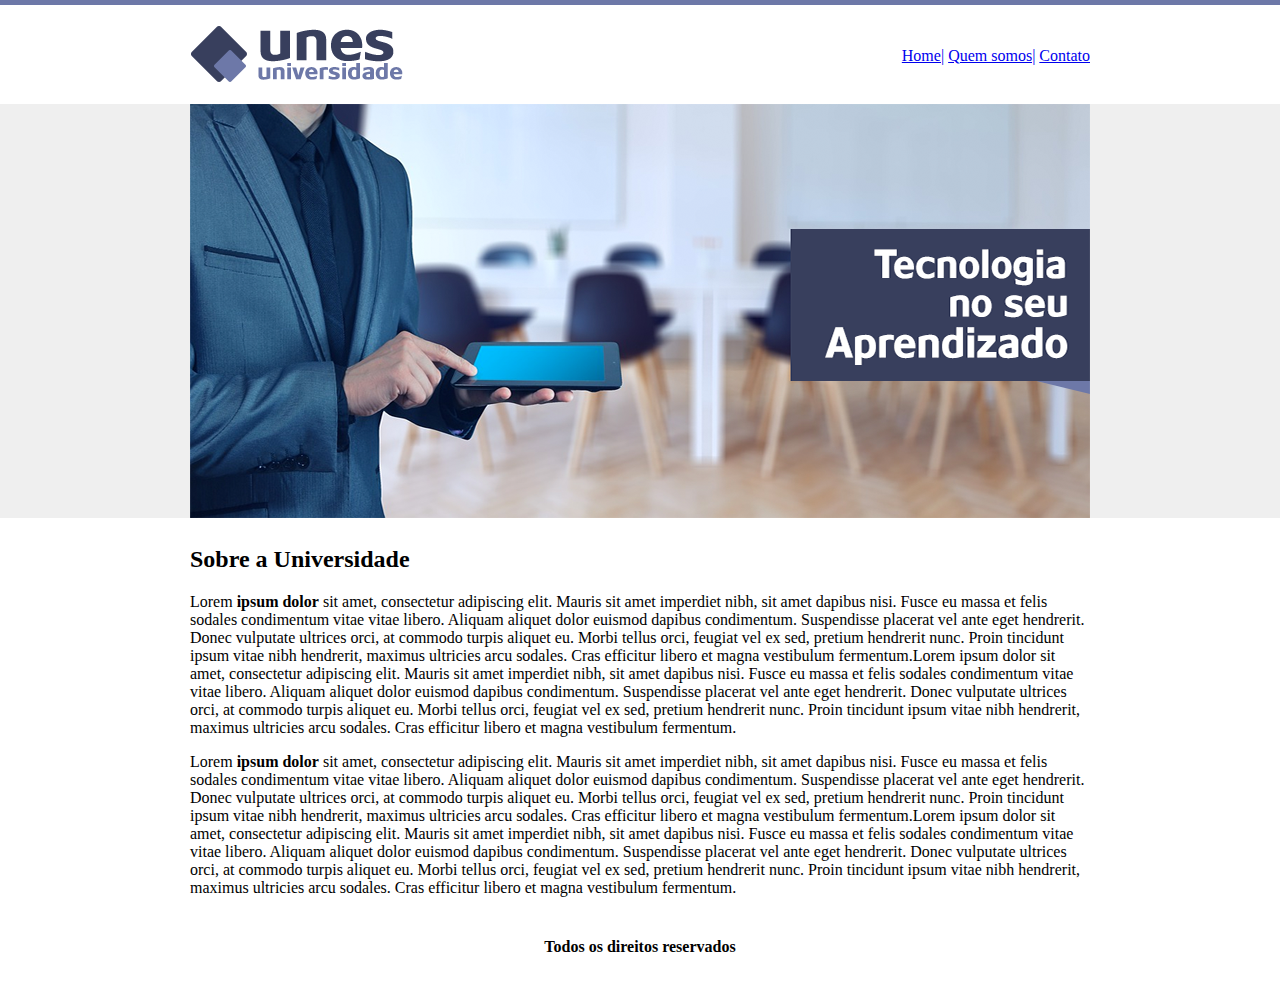
==== index.html @ b70f5e15 "Faculdade UNES" ====
<!DOCTYPE html>
<html>
<head>
	<title>UNES- Pagina Principal</title>
	<meta charset="utf-8">
</head>
<body background="imagens/fundo.png">
	<table border="0" width="900" align="center">
		<tr>
			<td height="89"><img src="imagens/logo.png"></td>
			<td align="right">
				<a href="index1.html">Home|</a>
				<a href="quem-somos.html">Quem somos|</a>
				<a href="contato1.html">Contato</a>
			</td>
		</tr>


		<tr>
			<td colspan="2"><img src="imagens/capa.png"></td>
		</tr>

		<tr>
			<td colspan="2">
				<h2>Sobre a Universidade</h2>
				<p>Lorem <strong> ipsum dolor</strong> sit amet, consectetur adipiscing elit. Mauris sit amet imperdiet nibh, sit amet dapibus nisi. Fusce eu massa et felis sodales condimentum vitae vitae libero. Aliquam aliquet dolor euismod dapibus condimentum. Suspendisse placerat vel ante eget hendrerit. Donec vulputate ultrices orci, at commodo turpis aliquet eu. Morbi tellus orci, feugiat vel ex sed, pretium hendrerit nunc. Proin tincidunt ipsum vitae nibh hendrerit, maximus ultricies arcu sodales. Cras efficitur libero et magna vestibulum fermentum.Lorem ipsum dolor sit amet, consectetur adipiscing elit. Mauris sit amet imperdiet nibh, sit amet dapibus nisi. Fusce eu massa et felis sodales condimentum vitae vitae libero. Aliquam aliquet dolor euismod dapibus condimentum. Suspendisse placerat vel ante eget hendrerit. Donec vulputate ultrices orci, at commodo turpis aliquet eu. Morbi tellus orci, feugiat vel ex sed, pretium hendrerit nunc. Proin tincidunt ipsum vitae nibh hendrerit, maximus ultricies arcu sodales. Cras efficitur libero et magna vestibulum fermentum.
				</p>
				<p>Lorem <strong> ipsum dolor</strong> sit amet, consectetur adipiscing elit. Mauris sit amet imperdiet nibh, sit amet dapibus nisi. Fusce eu massa et felis sodales condimentum vitae vitae libero. Aliquam aliquet dolor euismod dapibus condimentum. Suspendisse placerat vel ante eget hendrerit. Donec vulputate ultrices orci, at commodo turpis aliquet eu. Morbi tellus orci, feugiat vel ex sed, pretium hendrerit nunc. Proin tincidunt ipsum vitae nibh hendrerit, maximus ultricies arcu sodales. Cras efficitur libero et magna vestibulum fermentum.Lorem ipsum dolor sit amet, consectetur adipiscing elit. Mauris sit amet imperdiet nibh, sit amet dapibus nisi. Fusce eu massa et felis sodales condimentum vitae vitae libero. Aliquam aliquet dolor euismod dapibus condimentum. Suspendisse placerat vel ante eget hendrerit. Donec vulputate ultrices orci, at commodo turpis aliquet eu. Morbi tellus orci, feugiat vel ex sed, pretium hendrerit nunc. Proin tincidunt ipsum vitae nibh hendrerit, maximus ultricies arcu sodales. Cras efficitur libero et magna vestibulum fermentum.
				</p>
			</td>
		</tr>

		<tr>
			<td colspan="2" align="center">
				<h4>Todos os direitos reservados</h4>
			</td>
		</tr>




	</table>



</body>
</html>
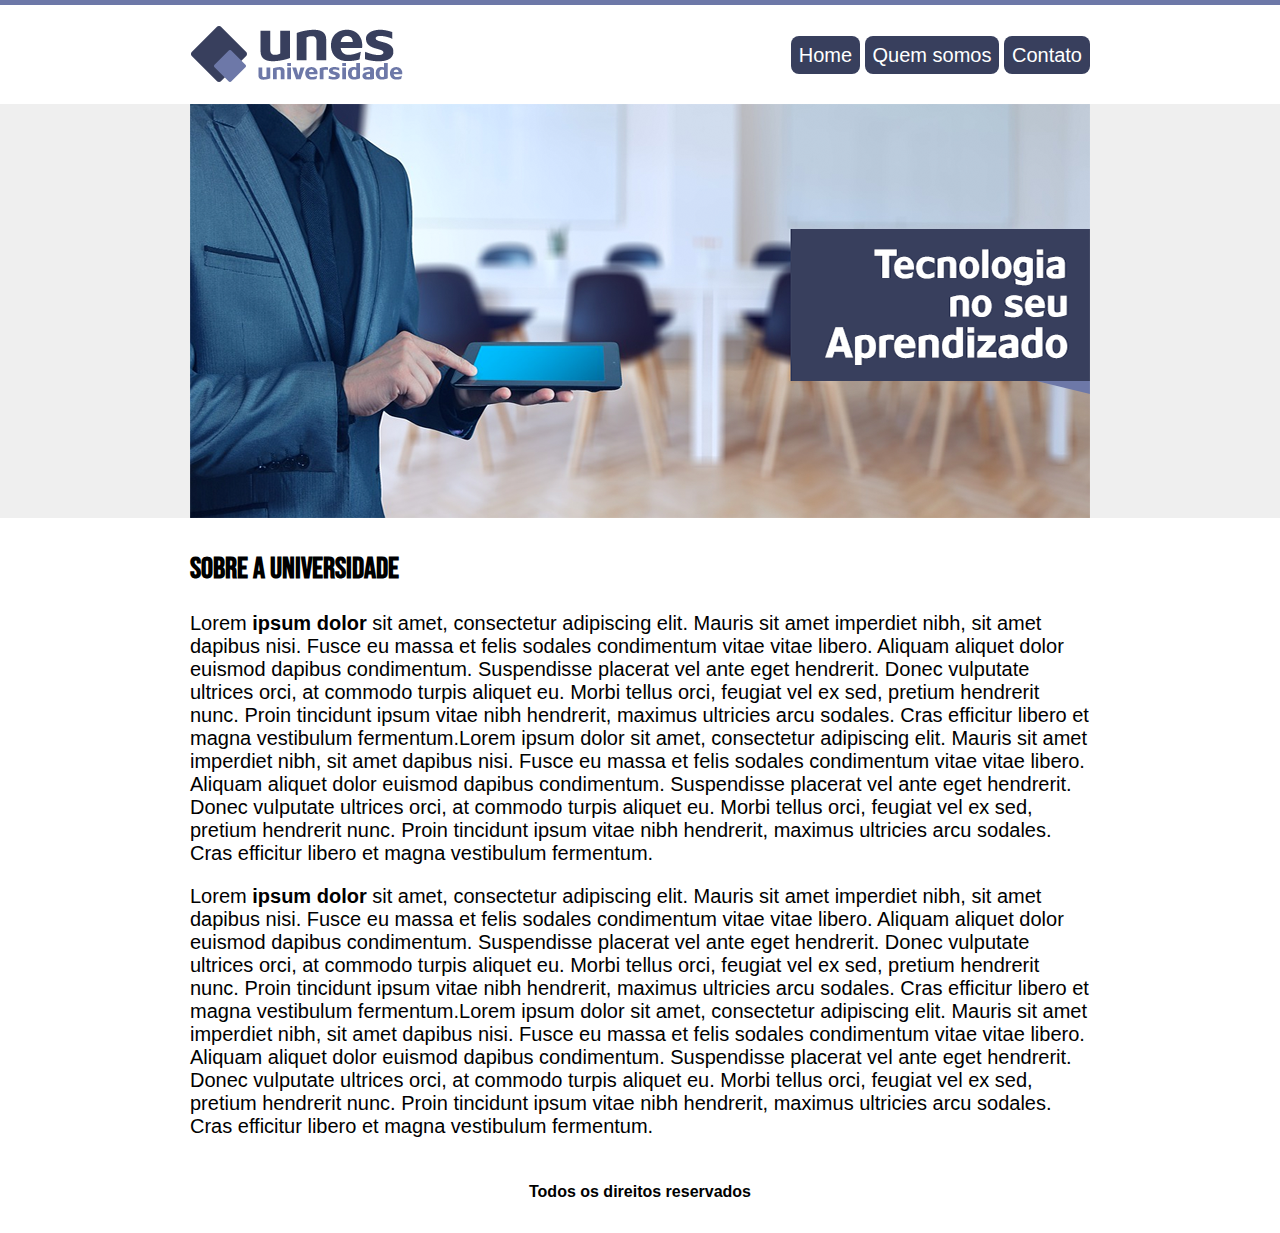
==== commit 1f35166f: "Faculdade UNES atualização" ====
--- a/index.html
+++ b/index.html
@@ -1,47 +1,104 @@
 <!DOCTYPE html>
 <html>
+
 <head>
-	<title>UNES- Pagina Principal</title>
-	<meta charset="utf-8">
+  <title>UNES- Pagina Principal</title>
+  <meta charset="utf-8">
 </head>
+<link rel="stylesheet" href="estilo.css">
+
 <body background="imagens/fundo.png">
-	<table border="0" width="900" align="center">
-		<tr>
-			<td height="89"><img src="imagens/logo.png"></td>
-			<td align="right">
-				<a href="index1.html">Home|</a>
-				<a href="quem-somos.html">Quem somos|</a>
-				<a href="contato1.html">Contato</a>
-			</td>
-		</tr>
+
+  <table border="0" width="900" align="center">
+    <tr>
+      <td height="89"><img src="imagens/logo.png"></td>
+      <td align="right">
+
+        <div >
+
+          <a href="index.html">Home</a>
+          <a href="quem-somos.html">Quem somos</a>
+          <a href="contato1.html">Contato</a>
+        </div>
 
 
-		<tr>
-			<td colspan="2"><img src="imagens/capa.png"></td>
-		</tr>
-
-		<tr>
-			<td colspan="2">
-				<h2>Sobre a Universidade</h2>
-				<p>Lorem <strong> ipsum dolor</strong> sit amet, consectetur adipiscing elit. Mauris sit amet imperdiet nibh, sit amet dapibus nisi. Fusce eu massa et felis sodales condimentum vitae vitae libero. Aliquam aliquet dolor euismod dapibus condimentum. Suspendisse placerat vel ante eget hendrerit. Donec vulputate ultrices orci, at commodo turpis aliquet eu. Morbi tellus orci, feugiat vel ex sed, pretium hendrerit nunc. Proin tincidunt ipsum vitae nibh hendrerit, maximus ultricies arcu sodales. Cras efficitur libero et magna vestibulum fermentum.Lorem ipsum dolor sit amet, consectetur adipiscing elit. Mauris sit amet imperdiet nibh, sit amet dapibus nisi. Fusce eu massa et felis sodales condimentum vitae vitae libero. Aliquam aliquet dolor euismod dapibus condimentum. Suspendisse placerat vel ante eget hendrerit. Donec vulputate ultrices orci, at commodo turpis aliquet eu. Morbi tellus orci, feugiat vel ex sed, pretium hendrerit nunc. Proin tincidunt ipsum vitae nibh hendrerit, maximus ultricies arcu sodales. Cras efficitur libero et magna vestibulum fermentum.
-				</p>
-				<p>Lorem <strong> ipsum dolor</strong> sit amet, consectetur adipiscing elit. Mauris sit amet imperdiet nibh, sit amet dapibus nisi. Fusce eu massa et felis sodales condimentum vitae vitae libero. Aliquam aliquet dolor euismod dapibus condimentum. Suspendisse placerat vel ante eget hendrerit. Donec vulputate ultrices orci, at commodo turpis aliquet eu. Morbi tellus orci, feugiat vel ex sed, pretium hendrerit nunc. Proin tincidunt ipsum vitae nibh hendrerit, maximus ultricies arcu sodales. Cras efficitur libero et magna vestibulum fermentum.Lorem ipsum dolor sit amet, consectetur adipiscing elit. Mauris sit amet imperdiet nibh, sit amet dapibus nisi. Fusce eu massa et felis sodales condimentum vitae vitae libero. Aliquam aliquet dolor euismod dapibus condimentum. Suspendisse placerat vel ante eget hendrerit. Donec vulputate ultrices orci, at commodo turpis aliquet eu. Morbi tellus orci, feugiat vel ex sed, pretium hendrerit nunc. Proin tincidunt ipsum vitae nibh hendrerit, maximus ultricies arcu sodales. Cras efficitur libero et magna vestibulum fermentum.
-				</p>
-			</td>
-		</tr>
-
-		<tr>
-			<td colspan="2" align="center">
-				<h4>Todos os direitos reservados</h4>
-			</td>
-		</tr>
+      </td>
+    </tr>
 
 
 
 
-	</table>
+    <tr>
+      <td colspan="2"><img src="imagens/capa.png"></td>
+    </tr>
+
+    <tr>
+      <td colspan="2">
+        <h2 class="titulo">Sobre a Universidade</h2>
+        <p>Lorem <strong> ipsum dolor</strong> sit amet, consectetur adipiscing elit. Mauris sit
+          amet imperdiet nibh,
+          sit amet dapibus nisi. Fusce eu massa et felis sodales condimentum vitae vitae
+          libero. Aliquam aliquet dolor
+          euismod dapibus condimentum.
+          Suspendisse placerat vel ante eget hendrerit. Donec vulputate ultrices orci, at
+          commodo turpis aliquet eu.
+          Morbi tellus orci, feugiat vel ex sed, pretium hendrerit nunc. Proin tincidunt
+          ipsum vitae nibh hendrerit,
+          maximus ultricies
+          arcu sodales. Cras efficitur libero et magna vestibulum fermentum.Lorem ipsum
+          dolor sit amet, consectetur
+          adipiscing elit. Mauris sit amet imperdiet nibh, sit amet dapibus nisi. Fusce eu
+          massa et felis sodales
+          condimentum vitae vitae
+          libero. Aliquam aliquet dolor euismod dapibus condimentum. Suspendisse placerat
+          vel ante eget hendrerit. Donec
+          vulputate ultrices orci, at commodo turpis aliquet eu. Morbi tellus orci,
+          feugiat vel ex sed, pretium
+          hendrerit nunc. Proin
+          tincidunt ipsum vitae nibh hendrerit, maximus ultricies arcu sodales. Cras
+          efficitur libero et magna
+          vestibulum fermentum.
+        </p>
+        <p>Lorem <strong> ipsum dolor</strong> sit amet, consectetur adipiscing elit. Mauris sit
+          amet imperdiet nibh,
+          sit amet dapibus nisi. Fusce eu massa et felis sodales condimentum vitae vitae
+          libero. Aliquam aliquet dolor
+          euismod dapibus condimentum.
+          Suspendisse placerat vel ante eget hendrerit. Donec vulputate ultrices orci, at
+          commodo turpis aliquet eu.
+          Morbi tellus orci, feugiat vel ex sed, pretium hendrerit nunc. Proin tincidunt
+          ipsum vitae nibh hendrerit,
+          maximus ultricies
+          arcu sodales. Cras efficitur libero et magna vestibulum fermentum.Lorem ipsum
+          dolor sit amet, consectetur
+          adipiscing elit. Mauris sit amet imperdiet nibh, sit amet dapibus nisi. Fusce eu
+          massa et felis sodales
+          condimentum vitae vitae
+          libero. Aliquam aliquet dolor euismod dapibus condimentum. Suspendisse placerat
+          vel ante eget hendrerit. Donec
+          vulputate ultrices orci, at commodo turpis aliquet eu. Morbi tellus orci,
+          feugiat vel ex sed, pretium
+          hendrerit nunc. Proin
+          tincidunt ipsum vitae nibh hendrerit, maximus ultricies arcu sodales. Cras
+          efficitur libero et magna
+          vestibulum fermentum.
+        </p>
+      </td>
+    </tr>
+
+    <tr>
+      <td colspan="2" align="center">
+        <h4>Todos os direitos reservados</h4>
+      </td>
+    </tr>
+
+
+
+
+  </table>
 
 
 
 </body>
+
 </html>--- a/estilo.css
+++ b/estilo.css
@@ -0,0 +1,28 @@
+
+@import url('https://fonts.googleapis.com/css2?family=Bebas+Neue&display=swap');
+
+body{
+    font-family: 'Heebo', sans-serif;
+
+}
+a {
+  background-color: #383F5D;
+  color: white;
+  font-size: 20px;
+  text-decoration: none;
+  border-radius: 8px;
+  padding: 8px ;
+}   
+
+a:hover{
+ background-color: #6D78A8;
+}
+
+h2{
+  font-family: 'Bebas Neue', cursive;
+  font-size: 30px;
+}
+
+p{
+  font-size: 20px;
+}
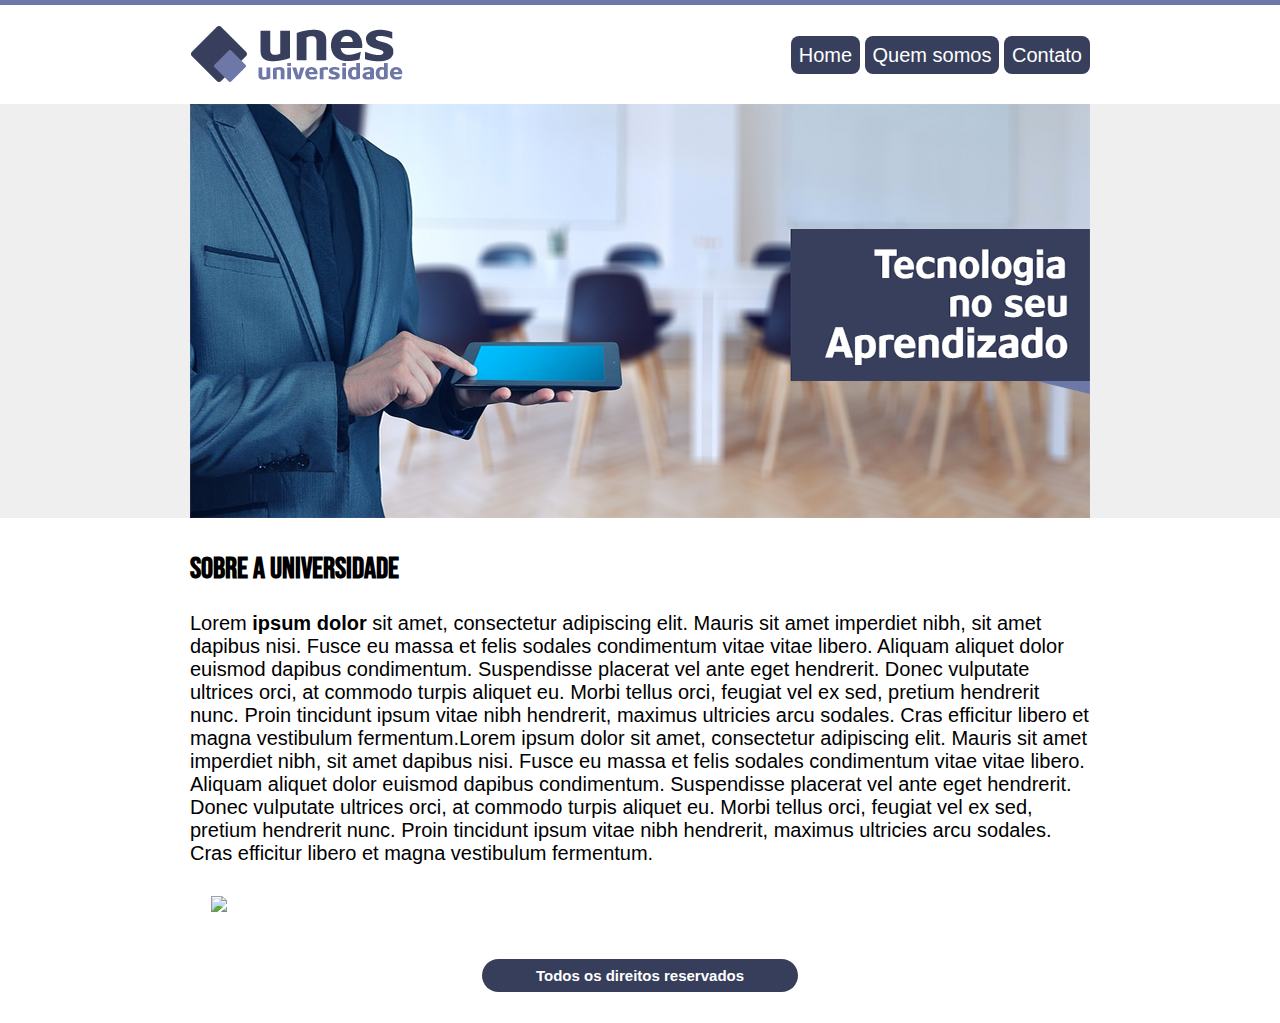
==== commit 044e9ed8: "Faculdade UNES" ====
--- a/index.html
+++ b/index.html
@@ -14,13 +14,11 @@
       <td height="89"><img src="imagens/logo.png"></td>
       <td align="right">
 
-        <div >
-
+        <div>
           <a href="index.html">Home</a>
           <a href="quem-somos.html">Quem somos</a>
           <a href="contato1.html">Contato</a>
         </div>
-
 
       </td>
     </tr>
@@ -59,38 +57,25 @@
           efficitur libero et magna
           vestibulum fermentum.
         </p>
-        <p>Lorem <strong> ipsum dolor</strong> sit amet, consectetur adipiscing elit. Mauris sit
-          amet imperdiet nibh,
-          sit amet dapibus nisi. Fusce eu massa et felis sodales condimentum vitae vitae
-          libero. Aliquam aliquet dolor
-          euismod dapibus condimentum.
-          Suspendisse placerat vel ante eget hendrerit. Donec vulputate ultrices orci, at
-          commodo turpis aliquet eu.
-          Morbi tellus orci, feugiat vel ex sed, pretium hendrerit nunc. Proin tincidunt
-          ipsum vitae nibh hendrerit,
-          maximus ultricies
-          arcu sodales. Cras efficitur libero et magna vestibulum fermentum.Lorem ipsum
-          dolor sit amet, consectetur
-          adipiscing elit. Mauris sit amet imperdiet nibh, sit amet dapibus nisi. Fusce eu
-          massa et felis sodales
-          condimentum vitae vitae
-          libero. Aliquam aliquet dolor euismod dapibus condimentum. Suspendisse placerat
-          vel ante eget hendrerit. Donec
-          vulputate ultrices orci, at commodo turpis aliquet eu. Morbi tellus orci,
-          feugiat vel ex sed, pretium
-          hendrerit nunc. Proin
-          tincidunt ipsum vitae nibh hendrerit, maximus ultricies arcu sodales. Cras
-          efficitur libero et magna
-          vestibulum fermentum.
-        </p>
+        <div>
+          <p2 class="caixa">
+            <img src="http://www.faculdaderaizes.edu.br//files/noticias/3990/thumbnail_1615840234.png"
+              alt="Imagem "></img>
+
+
+          </p2>
+        </div>
+
+
       </td>
     </tr>
-
-    <tr>
-      <td colspan="2" align="center">
-        <h4>Todos os direitos reservados</h4>
-      </td>
-    </tr>
+    <div>
+      <tr>
+        <td colspan="2" align="center">
+          <h4>Todos os direitos reservados</h4>
+        </td>
+      </tr>
+    </div>
 
 
 
--- a/estilo.css
+++ b/estilo.css
@@ -26,3 +26,36 @@
 p{
   font-size: 20px;
 }
+
+h4{
+  background-color: #373e5c;
+  color: white;
+  font-size: 15px;
+  text-decoration:none;
+  border-radius: 30px;
+  padding: 8px;
+  width: 300px;
+
+}
+
+h4:hover{
+  background-color: #6D78A8;
+
+}
+
+p2{
+   
+  border:"0" ;
+  width:"310" ;
+  height:"310";
+  display: block;
+  background:#fff;
+  color: #fff;
+  margin: 10px;
+  padding: 10px;
+  border: 1px solid #fff;
+}
+
+
+
+
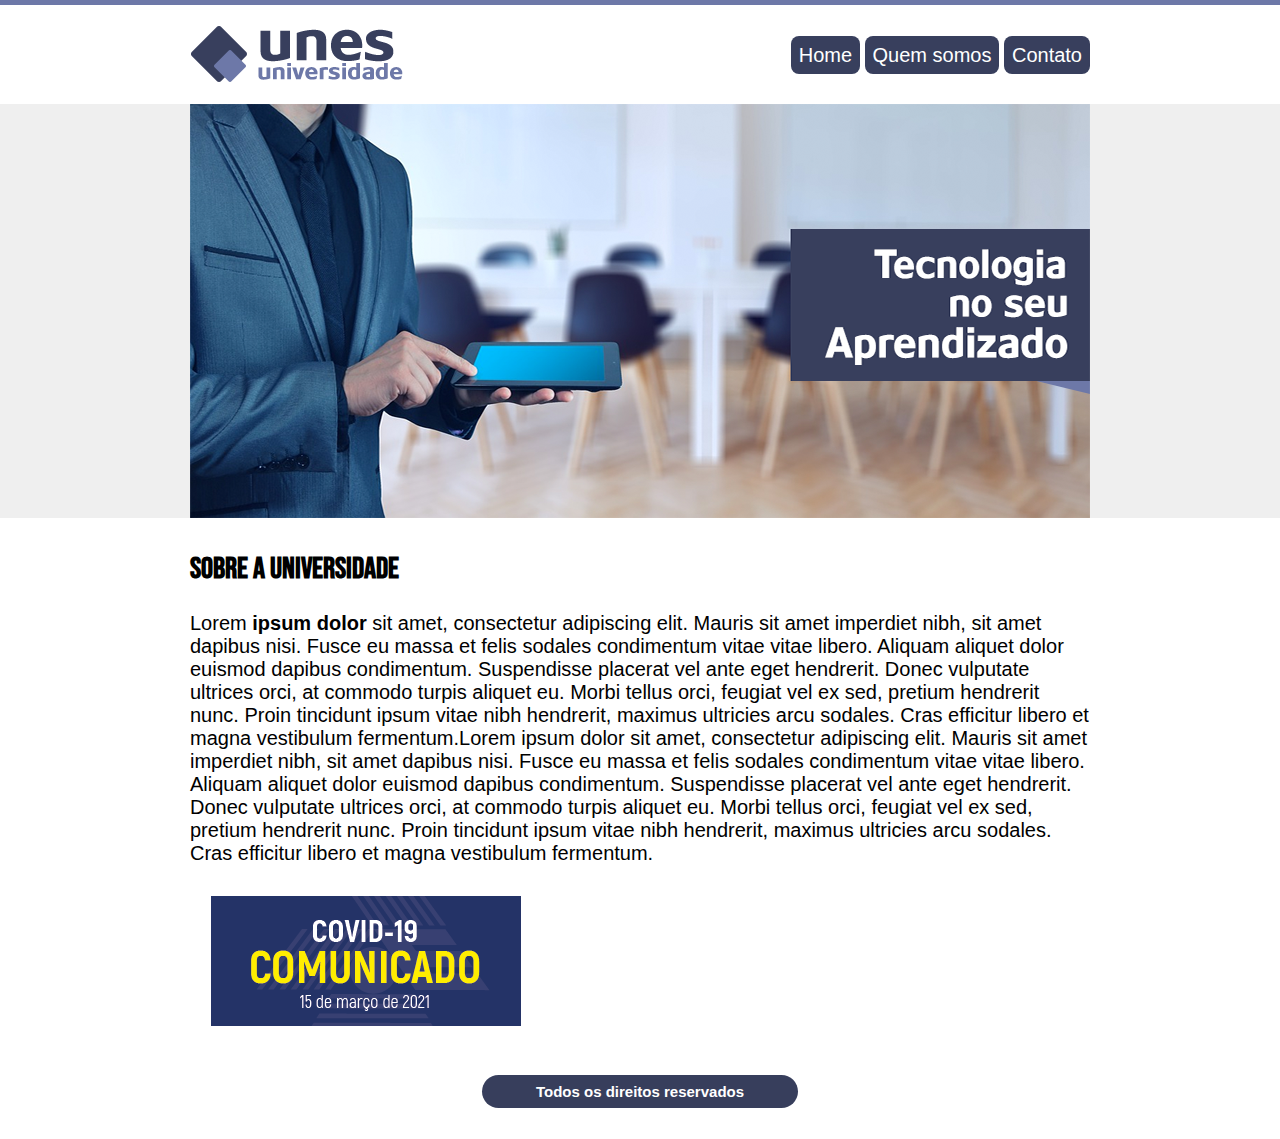
==== commit ac8662db: "Faculdade UNES atualização" ====
--- a/index.html
+++ b/index.html
@@ -59,8 +59,7 @@
         </p>
         <div>
           <p2 class="caixa">
-            <img src="http://www.faculdaderaizes.edu.br//files/noticias/3990/thumbnail_1615840234.png"
-              alt="Imagem "></img>
+         <img src="imagens/covid-19.png"></img>
 
 
           </p2>
